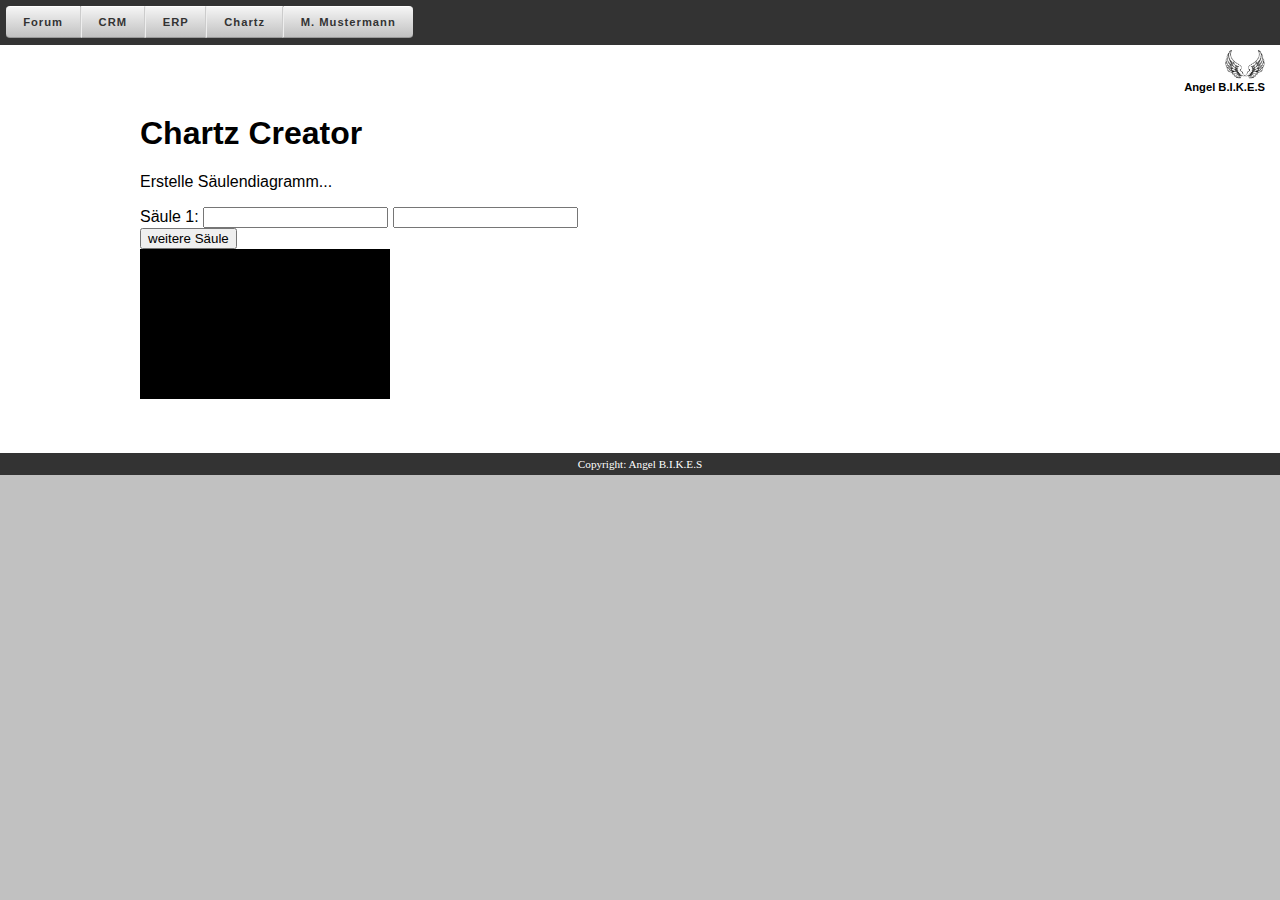
==== WebT/public_html/chartz.html @ 6b7adeb1 "" ====
<!DOCTYPE html>
<html>
    <head>
        <title>Angel B.I.K.E.S - Chartz</title>
        <meta http-equiv="Content-Type" content="text/html; charset=UTF-8">
        <link rel="stylesheet" type="text/css" href="portal.css"/>
        <link rel="stylesheet" type="text/css" href="portal.css"/>
        <script type="text/javascript" src="chartz.js">

        </script>
    </head>
    <body>
        <noscript class="error-message">Lebst du hinter dem Mond oder warum hast du kein JavaScript?</noscript>
        <div id="white-area">
            <nav id="main-menu">
                <ul>
                    <li><a href="./home.html">Forum</a></li>
                    <li><a href="./home.html">CRM</a></li>
                    <li><a href="./home.html">ERP</a></li>
                    <li><a href="./chartz.html">Chartz</a></li>
                    <li><a href="./home.html">M. Mustermann</a></li>
                </ul>
            </nav>
            <header id="main">
                <div id="company">
                    <img alt="angle-bikes-logo" src="./angel-wing.jpg"/>
                    <div>Angel B.I.K.E.S</div>
                </div>
            </header>
            <div id="app-container">
                <h1>Chartz Creator</h1>
                <p>Erstelle Säulendiagramm...</p>
                <form id="chartzForm">
                    <div id="inputFields">
                        <div>
                            <label>Säule 1:</label>
                            <input type="text" name="columnName">
                            <input type="text" name="columnValue">
                        </div>
                        <div id="add-column-button">
                            <input type="button" onclick="WEBT.chartzCreator.addInputField()" value="weitere Säule">
                        </div>
                    </div>
                </form>
                <canvas id="barChart"></canvas>

            </div>
        </div>
        <footer id="copyright">Copyright: Angel B.I.K.E.S</footer>
    </body>
</html>
---- WebT/public_html/portal.css ----
body{
    margin:0;
    padding:0;
    background-color:#c1c1c1;
    font-family: Arial, Helvetica;
}

div#white-area {
    background-color:white;
}

a {
    text-decoration:none;
    color:black;
}

a:hover {
    color:red;
}

#app-container{
    background-color:white;
    width: 1000px;
    margin:auto;
}

header#main{
    text-align:right;
    margin:0px 10px 0px 0px;
    padding:0;
}


header#pageHeader h1{
    padding: 0;
    margin:0;
}
header#pageHeader p {
    padding: 0;
    margin:0;
}

nav#main-menu  {
}

nav#main-menu ul {
    background-color:#333;
    width:100%;
    margin: 0px 0 5px 0;
    padding: .4em;
    float: left;
    list-style: none;
}

nav#main-menu li {
    float:left;
}

nav#main-menu a {
    float:left;
    padding: .8em 1.5em;
    text-decoration: none;
    color: #333;
    font: bold 0.7em Helvetica;
    letter-spacing: 1px;
    border-width: 1px;
    border-style: solid;
    border-color: #fff #ccc #999 #eee;
    background: #c1c1c1;
    background: linear-gradient(#f5f5f5, #c1c1c1);
}

nav#main-menu a:hover, nav a:focus {
    outline: 0;
    color: #fff;
    text-shadow: 0 1px 0 rgba(0,0,0,.2);
    background: red;
    background: linear-gradient(red, crimson);
}

nav#main-menu a:active {
    box-shadow: 0 0 2px 2px rgba(0,0,0,.3) inset;
}

nav#main-menu li:first-child a {
    border-left: 0;
    border-radius: 4px 0 0 4px;
}

nav#main-menu li:last-child a {
    border-right: 0;
    border-radius: 0 4px 4px 0;
}

nav#secondar-menu {
    margin:20px auto;
    width:70%;
}

nav#secondar-menu ul{
    display: inline;
    padding: .4em;
    list-style: none;
}
nav#secondar-menu li{
    float:left;
}

nav#secondar-menu a:hover, nav, a:active {
    color: red;
}

nav#secondar-menu a{
    float:left;
    padding: .8em 1.5em;
    text-decoration: none;
    color: #333;
    font: bold 0.7em Helvetica;
    letter-spacing: 1px;
}

section#content-news{
    margin-top: 50px;
}

div#breadcrumb {
    margin-bottom: 20px;
    border-bottom: 1px solid grey;
    font-size:0.7em;
}


div#company{
    font-size:0.7em;
    font-weight:bold;
    color:black;
    padding: 10px 5px 0 0;
}
div#company img{
    width:40px;
}

footer#copyright{
    width:100%;
    font-size:0.7em;
    font-family:cursiv;
    text-align:center;
    background-color:#333;
    padding: 5px 0px;
    color:white;
}

footer#copyright a {
    color:white;
}

footer#copyright a:hover {
    color:red;
}

.clearfix:before, .clearfix:after { content: ""; display: table; }
.clearfix:after { clear: both; }
---- WebT/public_html/portal.css ----
body{
    margin:0;
    padding:0;
    background-color:#c1c1c1;
    font-family: Arial, Helvetica;
}

div#white-area {
    background-color:white;
}

a {
    text-decoration:none;
    color:black;
}

a:hover {
    color:red;
}

#app-container{
    background-color:white;
    width: 1000px;
    margin:auto;
}

header#main{
    text-align:right;
    margin:0px 10px 0px 0px;
    padding:0;
}


header#pageHeader h1{
    padding: 0;
    margin:0;
}
header#pageHeader p {
    padding: 0;
    margin:0;
}

nav#main-menu  {
}

nav#main-menu ul {
    background-color:#333;
    width:100%;
    margin: 0px 0 5px 0;
    padding: .4em;
    float: left;
    list-style: none;
}

nav#main-menu li {
    float:left;
}

nav#main-menu a {
    float:left;
    padding: .8em 1.5em;
    text-decoration: none;
    color: #333;
    font: bold 0.7em Helvetica;
    letter-spacing: 1px;
    border-width: 1px;
    border-style: solid;
    border-color: #fff #ccc #999 #eee;
    background: #c1c1c1;
    background: linear-gradient(#f5f5f5, #c1c1c1);
}

nav#main-menu a:hover, nav a:focus {
    outline: 0;
    color: #fff;
    text-shadow: 0 1px 0 rgba(0,0,0,.2);
    background: red;
    background: linear-gradient(red, crimson);
}

nav#main-menu a:active {
    box-shadow: 0 0 2px 2px rgba(0,0,0,.3) inset;
}

nav#main-menu li:first-child a {
    border-left: 0;
    border-radius: 4px 0 0 4px;
}

nav#main-menu li:last-child a {
    border-right: 0;
    border-radius: 0 4px 4px 0;
}

nav#secondar-menu {
    margin:20px auto;
    width:70%;
}

nav#secondar-menu ul{
    display: inline;
    padding: .4em;
    list-style: none;
}
nav#secondar-menu li{
    float:left;
}

nav#secondar-menu a:hover, nav, a:active {
    color: red;
}

nav#secondar-menu a{
    float:left;
    padding: .8em 1.5em;
    text-decoration: none;
    color: #333;
    font: bold 0.7em Helvetica;
    letter-spacing: 1px;
}

section#content-news{
    margin-top: 50px;
}

div#breadcrumb {
    margin-bottom: 20px;
    border-bottom: 1px solid grey;
    font-size:0.7em;
}


div#company{
    font-size:0.7em;
    font-weight:bold;
    color:black;
    padding: 10px 5px 0 0;
}
div#company img{
    width:40px;
}

footer#copyright{
    width:100%;
    font-size:0.7em;
    font-family:cursiv;
    text-align:center;
    background-color:#333;
    padding: 5px 0px;
    color:white;
}

footer#copyright a {
    color:white;
}

footer#copyright a:hover {
    color:red;
}

.clearfix:before, .clearfix:after { content: ""; display: table; }
.clearfix:after { clear: both; }
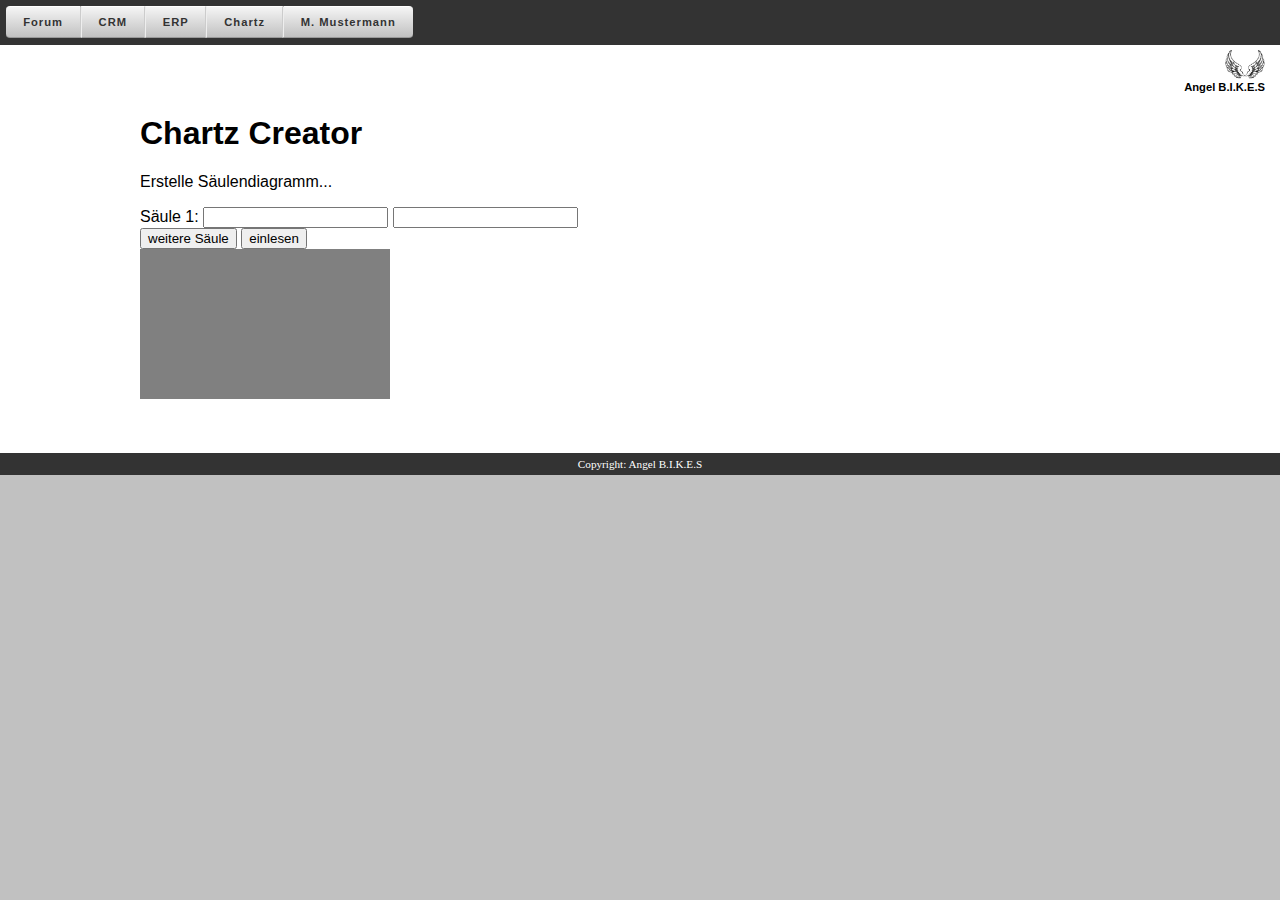
==== commit bd04a77c: "" ====
--- a/WebT/public_html/chartz.html
+++ b/WebT/public_html/chartz.html
@@ -40,6 +40,7 @@
                         </div>
                         <div id="add-column-button">
                             <input type="button" onclick="WEBT.chartzCreator.addInputField()" value="weitere Säule">
+                            <input type="button" onclick="WEBT.chartzCreator.readBarData()" value="einlesen">
                         </div>
                     </div>
                 </form>
--- a/WebT/public_html/portal.css
+++ b/WebT/public_html/portal.css
@@ -79,7 +79,7 @@
 }
 
 nav#main-menu a:active {
-    box-shadow: 0 0 2px 2px rgba(0,0,0,.3) inset;
+    background-color: red;
 }
 
 nav#main-menu li:first-child a {
--- a/WebT/public_html/portal.css
+++ b/WebT/public_html/portal.css
@@ -79,7 +79,7 @@
 }
 
 nav#main-menu a:active {
-    box-shadow: 0 0 2px 2px rgba(0,0,0,.3) inset;
+    background-color: red;
 }
 
 nav#main-menu li:first-child a {
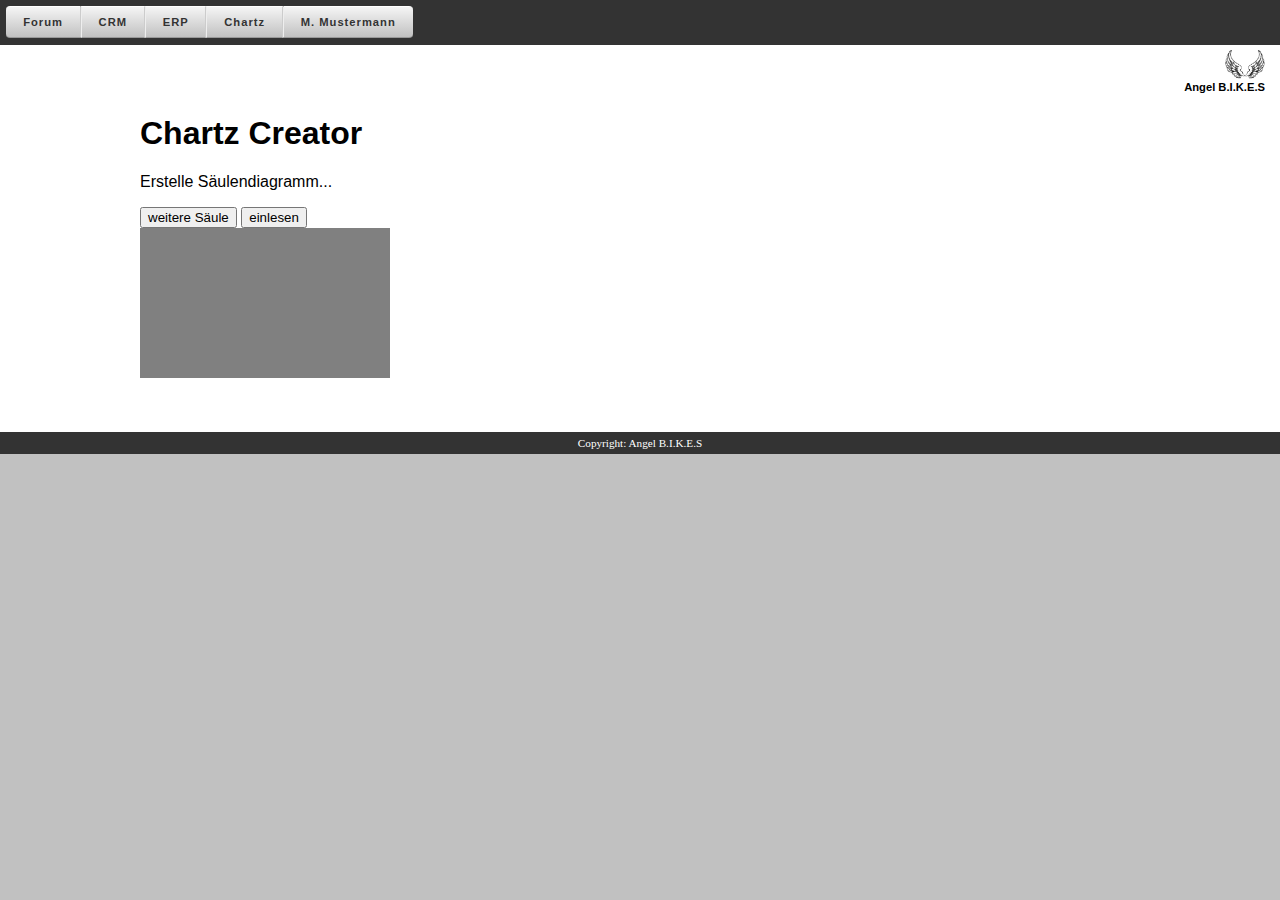
==== commit 28c76903: "" ====
--- a/WebT/public_html/chartz.html
+++ b/WebT/public_html/chartz.html
@@ -33,11 +33,7 @@
                 <p>Erstelle Säulendiagramm...</p>
                 <form id="chartzForm">
                     <div id="inputFields">
-                        <div>
-                            <label>Säule 1:</label>
-                            <input type="text" name="columnName">
-                            <input type="text" name="columnValue">
-                        </div>
+                        
                         <div id="add-column-button">
                             <input type="button" onclick="WEBT.chartzCreator.addInputField()" value="weitere Säule">
                             <input type="button" onclick="WEBT.chartzCreator.readBarData()" value="einlesen">
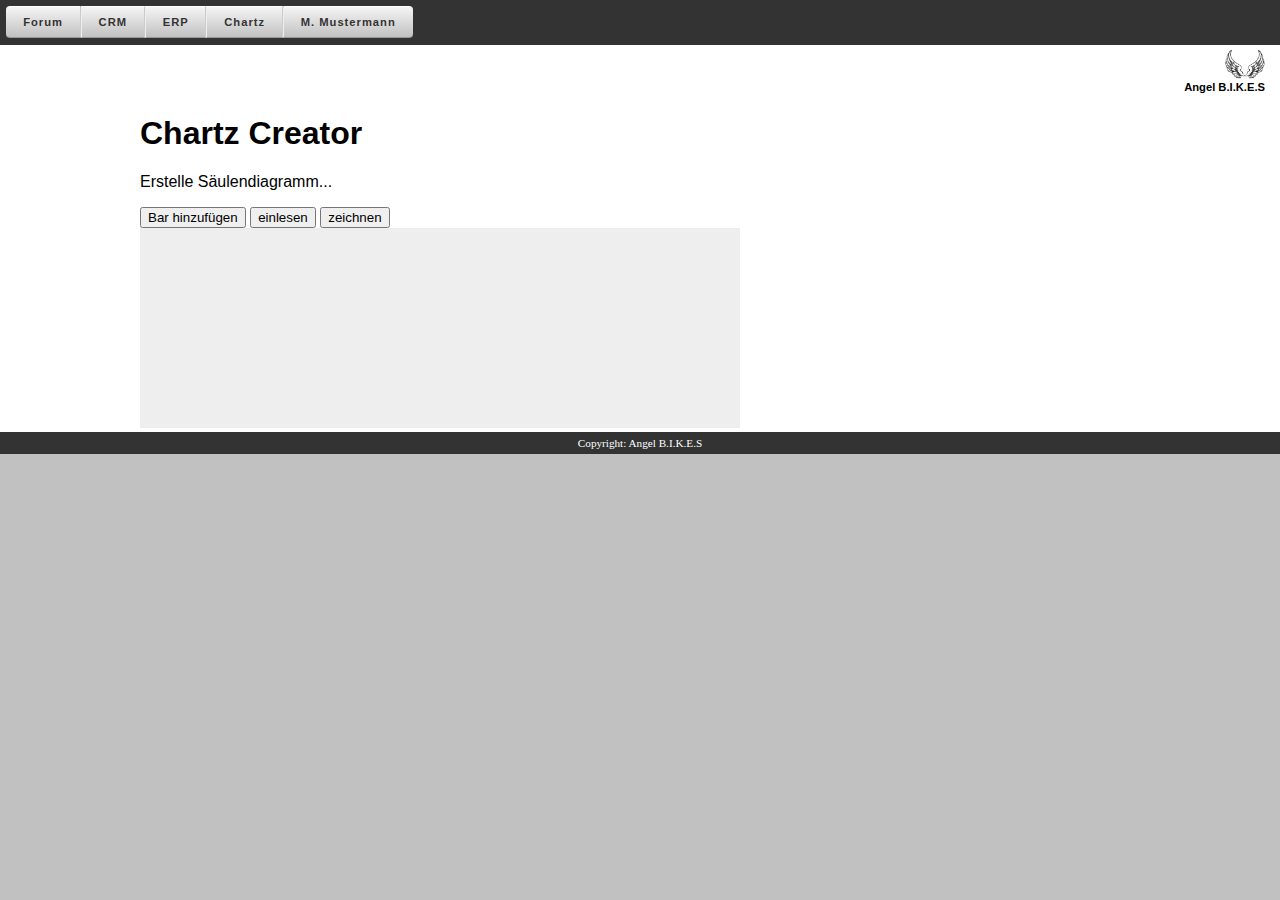
==== commit 2c34b9f4: "geht... :-):" ====
--- a/WebT/public_html/chartz.html
+++ b/WebT/public_html/chartz.html
@@ -35,8 +35,9 @@
                     <div id="inputFields">
                         
                         <div id="add-column-button">
-                            <input type="button" onclick="WEBT.chartzCreator.addInputField()" value="weitere Säule">
+                            <input type="button" onclick="WEBT.chartzCreator.addInputField()" value="Bar hinzufügen">
                             <input type="button" onclick="WEBT.chartzCreator.readBarData()" value="einlesen">
+							<input type="button" onclick="WEBT.chartzCreator.drawBarChart()" value="zeichnen">
                         </div>
                     </div>
                 </form>
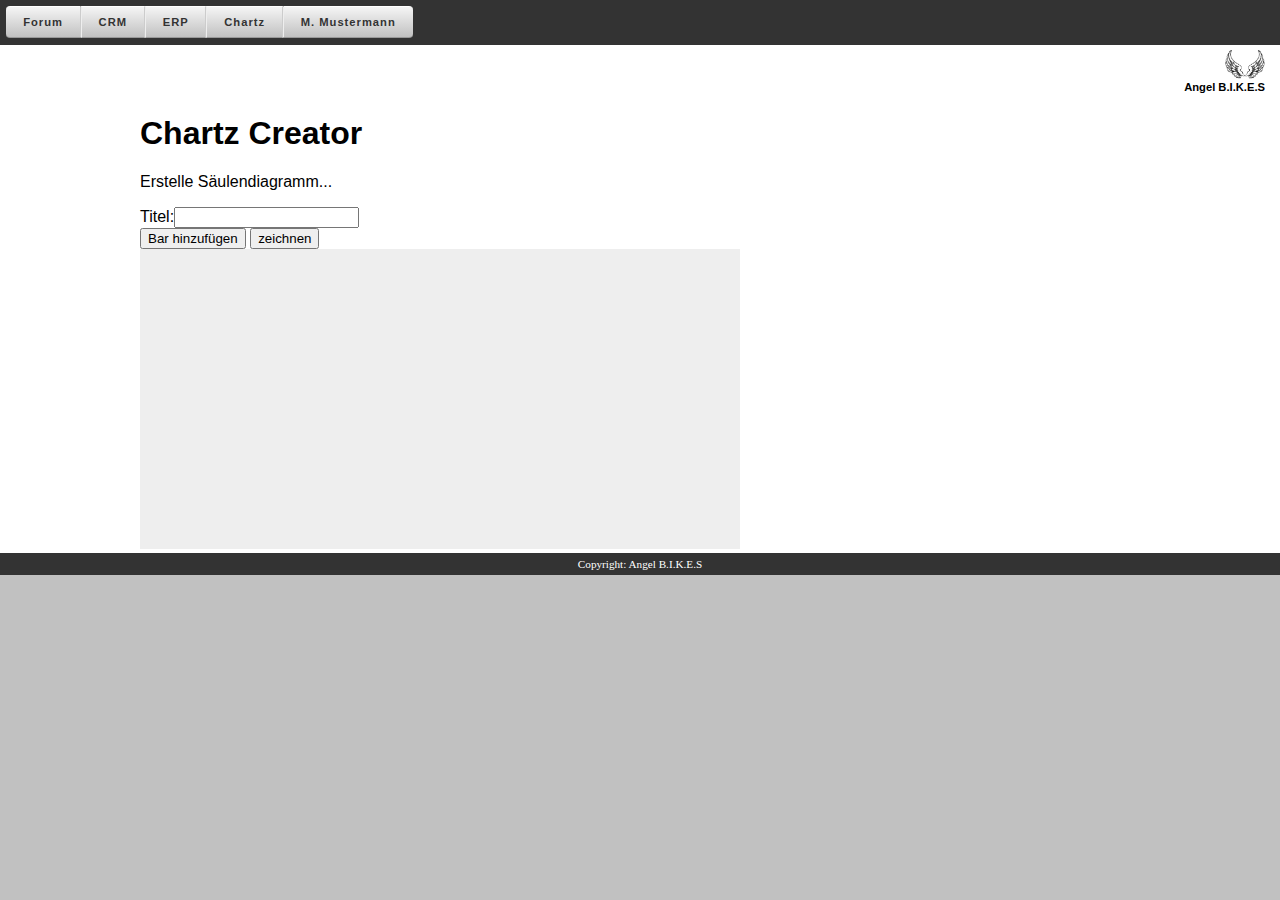
==== commit 1aba0162: "Problem mit bar hoehe und y-label Flat design... und ab dafuer..." ====
--- a/WebT/public_html/chartz.html
+++ b/WebT/public_html/chartz.html
@@ -33,13 +33,12 @@
                 <p>Erstelle Säulendiagramm...</p>
                 <form id="chartzForm">
                     <div id="inputFields">
-                        
-                        <div id="add-column-button">
-                            <input type="button" onclick="WEBT.chartzCreator.addInputField()" value="Bar hinzufügen">
-                            <input type="button" onclick="WEBT.chartzCreator.readBarData()" value="einlesen">
-							<input type="button" onclick="WEBT.chartzCreator.drawBarChart()" value="zeichnen">
-                        </div>
-                    </div>
+					<label>Titel:</label><input type="text" name="barChartTitle" id="barChartTitle">
+					</div>
+					<div id="add-column-button">
+						<input type="button" onclick="WEBT.chartzCreator.addInputField()" value="Bar hinzufügen">
+						<input type="button" onclick="WEBT.chartzCreator.drawBarChart()" value="zeichnen">
+					</div>
                 </form>
                 <canvas id="barChart"></canvas>
 
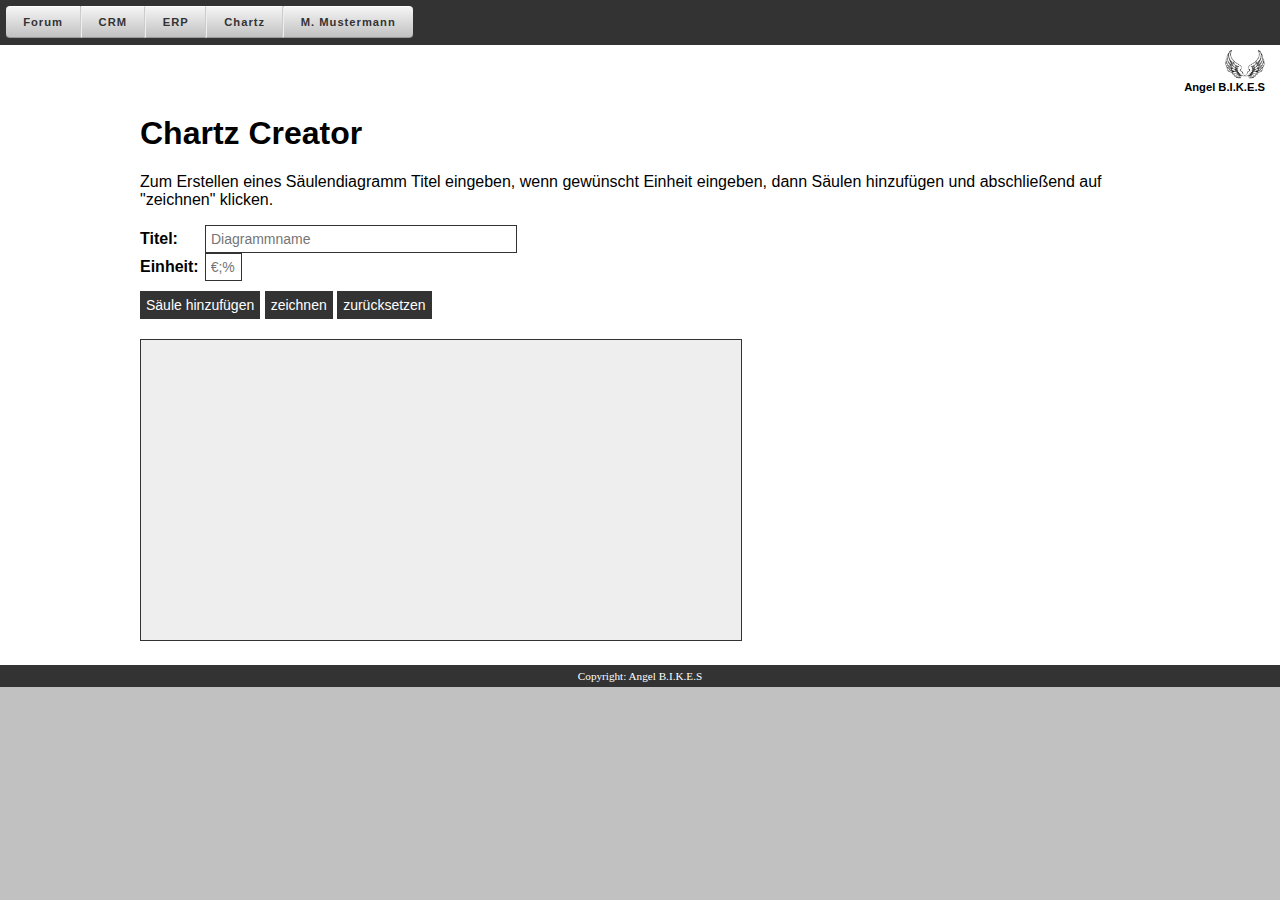
==== commit 84e5db55: "" ====
--- a/WebT/public_html/chartz.html
+++ b/WebT/public_html/chartz.html
@@ -5,7 +5,7 @@
         <title>Angel B.I.K.E.S - Chartz</title>
         <meta http-equiv="Content-Type" content="text/html; charset=UTF-8">
         <link rel="stylesheet" type="text/css" href="portal.css"/>
-        <link rel="stylesheet" type="text/css" href="portal.css"/>
+        <link rel="stylesheet" type="text/css" href="chartz.css"/>
         <script type="text/javascript" src="chartz.js">
 
         </script>
@@ -15,11 +15,11 @@
         <div id="white-area">
             <nav id="main-menu">
                 <ul>
-                    <li><a href="./home.html">Forum</a></li>
-                    <li><a href="./home.html">CRM</a></li>
-                    <li><a href="./home.html">ERP</a></li>
+                    <li><a href="./chartz.html">Forum</a></li>
+                    <li><a href="./chartz.html">CRM</a></li>
+                    <li><a href="./chartz.html">ERP</a></li>
                     <li><a href="./chartz.html">Chartz</a></li>
-                    <li><a href="./home.html">M. Mustermann</a></li>
+                    <li><a href="./chartz.html">M. Mustermann</a></li>
                 </ul>
             </nav>
             <header id="main">
@@ -30,18 +30,23 @@
             </header>
             <div id="app-container">
                 <h1>Chartz Creator</h1>
-                <p>Erstelle Säulendiagramm...</p>
+                <p>Zum Erstellen eines Säulendiagramm Titel eingeben, wenn gewünscht Einheit eingeben, dann Säulen hinzufügen und abschließend auf "zeichnen" klicken.</p>
                 <form id="chartzForm">
-                    <div id="inputFields">
-					<label>Titel:</label><input type="text" name="barChartTitle" id="barChartTitle">
-					</div>
-					<div id="add-column-button">
-						<input type="button" onclick="WEBT.chartzCreator.addInputField()" value="Bar hinzufügen">
-						<input type="button" onclick="WEBT.chartzCreator.drawBarChart()" value="zeichnen">
-					</div>
+                    <div id="chart-title">
+                        <label>Titel:</label><input type="text" name="barChartTitle" id="barTitle" placeholder="Diagrammname">
+                    </div>
+                    <div id="chart-unit">
+                        <label>Einheit:</label><input type="text" name="barUnit" id="barUnit" placeholder="€;%">
+                    </div>
+                        
+                    <div id="inputFields"></div>
+                    <div id="add-column-button">
+                        <input type="button" class="button" onclick="WEBT.chartzCreator.addInputField()" value="Säule hinzufügen">
+                        <input type="button" class="button" onclick="WEBT.chartzCreator.drawBarChart()" value="zeichnen">
+                        <input type="button" class="button" onclick="WEBT.chartzCreator.reset()" value="zurücksetzen">
+                    </div>
                 </form>
                 <canvas id="barChart"></canvas>
-
             </div>
         </div>
         <footer id="copyright">Copyright: Angel B.I.K.E.S</footer>
--- a/WebT/public_html/chartz.css
+++ b/WebT/public_html/chartz.css
@@ -0,0 +1,76 @@
+label {
+    font-weight: bold;
+}
+input {
+    font-size: 14px;
+    border: 1px solid #333;
+    padding:5px;
+}
+
+input.button{
+    padding: 5px;
+    background-color:#333;
+    color:white;
+}
+
+input.button:hover{
+    padding: 5px;
+    background-color:red;
+    color:white;
+}
+
+input.row-button{
+    
+    background-color:#333;
+    color:white;
+}
+
+input.row-button:hover{
+    
+    padding: 5px;
+    background-color:red;
+    color:white;
+}
+
+form#chartzForm {
+    margin-bottom: 20px;
+}
+
+div#inputFields {
+    margin-bottom: 10px;
+}
+
+div#inputFields input[type=number] {
+    width:100px;
+}
+
+div#inputFields input[type=text] {
+    margin-right:5px;
+    width:250px;
+}
+
+div#chart-title label {
+    margin-right: 27px;
+}
+
+div#chart-title input {
+    width: 300px;
+}
+
+div#chart-unit {
+    margin-bottom: 10px;
+}
+
+div#chart-unit input {
+    width: 25px;
+}
+
+div#chart-unit label{
+    margin-right: 6px;
+}
+
+canvas#barChart {
+    margin-bottom: 20px;
+    border: 1px solid #333;
+}
+
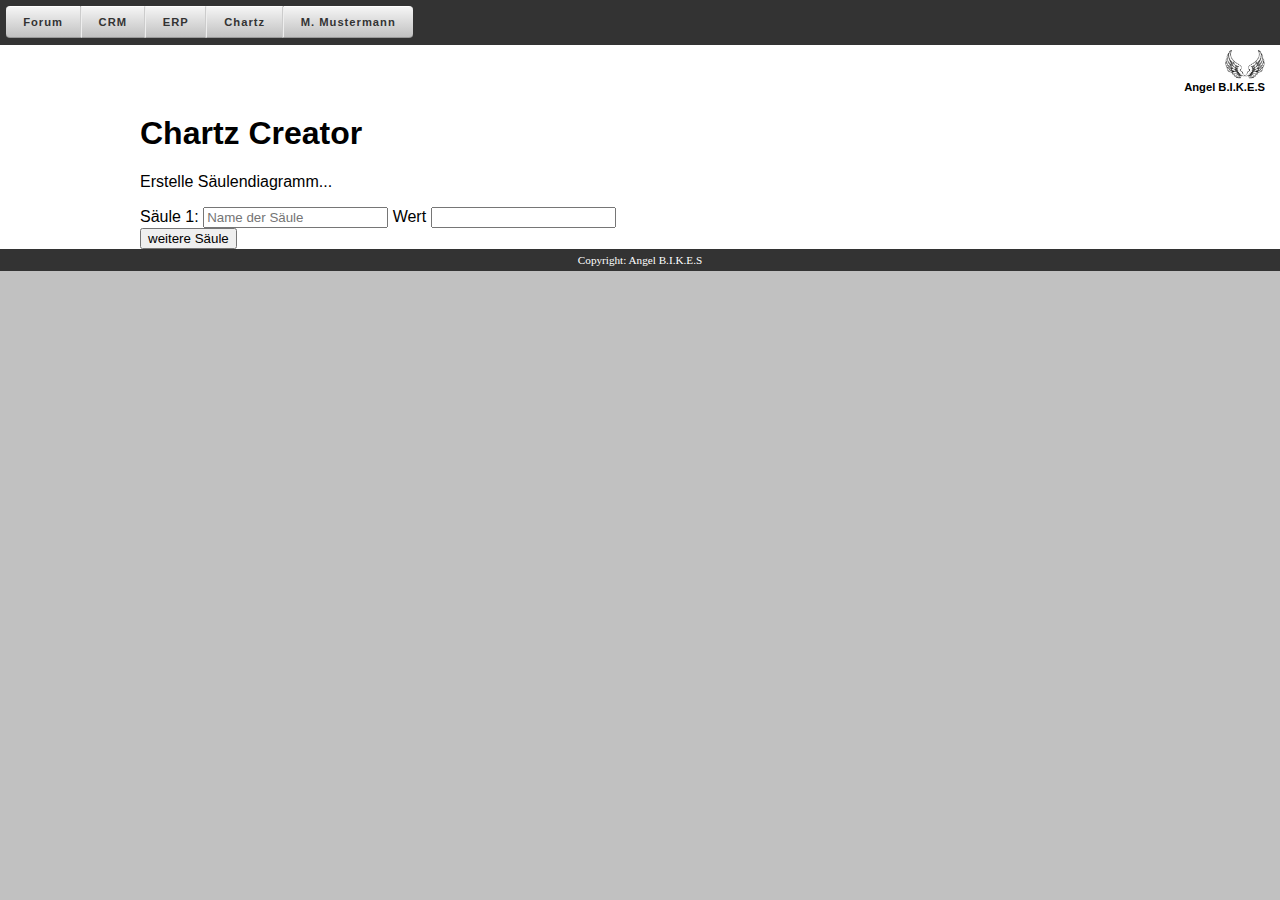
==== commit dea6617d: "" ====
--- a/WebT/public_html/chartz.html
+++ b/WebT/public_html/chartz.html
@@ -5,7 +5,7 @@
         <title>Angel B.I.K.E.S - Chartz</title>
         <meta http-equiv="Content-Type" content="text/html; charset=UTF-8">
         <link rel="stylesheet" type="text/css" href="portal.css"/>
-        <link rel="stylesheet" type="text/css" href="chartz.css"/>
+        <link rel="stylesheet" type="text/css" href="portal.css"/>
         <script type="text/javascript" src="chartz.js">
 
         </script>
@@ -15,11 +15,11 @@
         <div id="white-area">
             <nav id="main-menu">
                 <ul>
-                    <li><a href="./chartz.html">Forum</a></li>
-                    <li><a href="./chartz.html">CRM</a></li>
-                    <li><a href="./chartz.html">ERP</a></li>
+                    <li><a href="./home.html">Forum</a></li>
+                    <li><a href="./home.html">CRM</a></li>
+                    <li><a href="./home.html">ERP</a></li>
                     <li><a href="./chartz.html">Chartz</a></li>
-                    <li><a href="./chartz.html">M. Mustermann</a></li>
+                    <li><a href="./home.html">M. Mustermann</a></li>
                 </ul>
             </nav>
             <header id="main">
@@ -30,23 +30,21 @@
             </header>
             <div id="app-container">
                 <h1>Chartz Creator</h1>
-                <p>Zum Erstellen eines Säulendiagramm Titel eingeben, wenn gewünscht Einheit eingeben, dann Säulen hinzufügen und abschließend auf "zeichnen" klicken.</p>
-                <form id="chartzForm">
-                    <div id="chart-title">
-                        <label>Titel:</label><input type="text" name="barChartTitle" id="barTitle" placeholder="Diagrammname">
-                    </div>
-                    <div id="chart-unit">
-                        <label>Einheit:</label><input type="text" name="barUnit" id="barUnit" placeholder="€;%">
-                    </div>
-                        
-                    <div id="inputFields"></div>
-                    <div id="add-column-button">
-                        <input type="button" class="button" onclick="WEBT.chartzCreator.addInputField()" value="Säule hinzufügen">
-                        <input type="button" class="button" onclick="WEBT.chartzCreator.drawBarChart()" value="zeichnen">
-                        <input type="button" class="button" onclick="WEBT.chartzCreator.reset()" value="zurücksetzen">
+                <p>Erstelle Säulendiagramm...</p>
+                <form id="chartInputData">
+                    <div id="">
+                        <div>
+                            <label>Säule 1:</label>
+                            <input type="text" name="columnName" placeholder="Name der Säule">
+                            <label>Wert</label>
+                            <input type="number" name="columnValue" >
+                        </div>
+                        <div id="add-column-button">
+                            <input type="button" onclick="" value="weitere Säule">
+                        </div>
                     </div>
                 </form>
-                <canvas id="barChart"></canvas>
+
             </div>
         </div>
         <footer id="copyright">Copyright: Angel B.I.K.E.S</footer>
--- a/WebT/public_html/portal.css
+++ b/WebT/public_html/portal.css
@@ -1,163 +1,168 @@
-body{
-    margin:0;
-    padding:0;
-    background-color:#c1c1c1;
-    font-family: Arial, Helvetica;
-}
-
-div#white-area {
-    background-color:white;
-}
-
-a {
-    text-decoration:none;
-    color:black;
-}
-
-a:hover {
-    color:red;
-}
-
-#app-container{
-    background-color:white;
-    width: 1000px;
-    margin:auto;
-}
-
-header#main{
-    text-align:right;
-    margin:0px 10px 0px 0px;
-    padding:0;
-}
-
-
-header#pageHeader h1{
-    padding: 0;
-    margin:0;
-}
-header#pageHeader p {
-    padding: 0;
-    margin:0;
-}
-
-nav#main-menu  {
-}
-
-nav#main-menu ul {
-    background-color:#333;
-    width:100%;
-    margin: 0px 0 5px 0;
-    padding: .4em;
-    float: left;
-    list-style: none;
-}
-
-nav#main-menu li {
-    float:left;
-}
-
-nav#main-menu a {
-    float:left;
-    padding: .8em 1.5em;
-    text-decoration: none;
-    color: #333;
-    font: bold 0.7em Helvetica;
-    letter-spacing: 1px;
-    border-width: 1px;
-    border-style: solid;
-    border-color: #fff #ccc #999 #eee;
-    background: #c1c1c1;
-    background: linear-gradient(#f5f5f5, #c1c1c1);
-}
-
-nav#main-menu a:hover, nav a:focus {
-    outline: 0;
-    color: #fff;
-    text-shadow: 0 1px 0 rgba(0,0,0,.2);
-    background: red;
-    background: linear-gradient(red, crimson);
-}
-
-nav#main-menu a:active {
-    background-color: red;
-}
-
-nav#main-menu li:first-child a {
-    border-left: 0;
-    border-radius: 4px 0 0 4px;
-}
-
-nav#main-menu li:last-child a {
-    border-right: 0;
-    border-radius: 0 4px 4px 0;
-}
-
-nav#secondar-menu {
-    margin:20px auto;
-    width:70%;
-}
-
-nav#secondar-menu ul{
-    display: inline;
-    padding: .4em;
-    list-style: none;
-}
-nav#secondar-menu li{
-    float:left;
-}
-
-nav#secondar-menu a:hover, nav, a:active {
-    color: red;
-}
-
-nav#secondar-menu a{
-    float:left;
-    padding: .8em 1.5em;
-    text-decoration: none;
-    color: #333;
-    font: bold 0.7em Helvetica;
-    letter-spacing: 1px;
-}
-
-section#content-news{
-    margin-top: 50px;
-}
-
-div#breadcrumb {
-    margin-bottom: 20px;
-    border-bottom: 1px solid grey;
-    font-size:0.7em;
-}
-
-
-div#company{
-    font-size:0.7em;
-    font-weight:bold;
-    color:black;
-    padding: 10px 5px 0 0;
-}
-div#company img{
-    width:40px;
-}
-
-footer#copyright{
-    width:100%;
-    font-size:0.7em;
-    font-family:cursiv;
-    text-align:center;
-    background-color:#333;
-    padding: 5px 0px;
-    color:white;
-}
-
-footer#copyright a {
-    color:white;
-}
-
-footer#copyright a:hover {
-    color:red;
-}
-
-.clearfix:before, .clearfix:after { content: ""; display: table; }
-.clearfix:after { clear: both; }
-
+body{
+    margin:0;
+    padding:0;
+    background-color:#c1c1c1;
+    font-family: Arial, Helvetica;
+}
+
+div#white-area {
+    background-color:white;
+}
+
+a {
+    text-decoration:none;
+    color:black;
+}
+
+a:hover {
+    color:red;
+}
+
+#app-container{
+    background-color:white;
+    width: 1000px;
+    margin:auto;
+}
+
+header#main{
+    text-align:right;
+    margin:0px 10px 0px 0px;
+    padding:0;
+}
+
+
+header#pageHeader h1{
+    padding: 0;
+    margin:0;
+}
+header#pageHeader p {
+    padding: 0;
+    margin:0;
+}
+
+nav#main-menu  {
+}
+
+nav#main-menu ul {
+    background-color:#333;
+    width:100%;
+    margin: 0px 0 5px 0;
+    padding: .4em;
+    float: left;
+    list-style: none;
+}
+
+nav#main-menu li {
+    float:left;
+}
+
+nav#main-menu a {
+    float:left;
+    padding: .8em 1.5em;
+    text-decoration: none;
+    color: #333;
+    font: bold 0.7em Helvetica;
+    letter-spacing: 1px;
+    border-width: 1px;
+    border-style: solid;
+    border-color: #fff #ccc #999 #eee;
+    background: #c1c1c1;
+    background: linear-gradient(#f5f5f5, #c1c1c1);
+}
+
+nav#main-menu a:hover, nav a:focus {
+    outline: 0;
+    color: #fff;
+    text-shadow: 0 1px 0 rgba(0,0,0,.2);
+    background: red;
+    background: linear-gradient(red, crimson);
+}
+
+nav#main-menu a:active {
+    box-shadow: 0 0 2px 2px rgba(0,0,0,.3) inset;
+}
+
+nav#main-menu li:first-child a {
+    border-left: 0;
+    border-radius: 4px 0 0 4px;
+}
+
+nav#main-menu li:last-child a {
+    border-right: 0;
+    border-radius: 0 4px 4px 0;
+}
+
+nav#secondar-menu {
+    margin:20px auto;
+    width:70%;
+}
+
+nav#secondar-menu ul{
+    display: inline;
+    padding: .4em;
+    list-style: none;
+}
+nav#secondar-menu li{
+    float:left;
+}
+
+nav#secondar-menu a:hover, nav, a:active {
+    color: red;
+}
+
+nav#secondar-menu a{
+    float:left;
+    padding: .8em 1.5em;
+    text-decoration: none;
+    color: #333;
+    font: bold 0.7em Helvetica;
+    letter-spacing: 1px;
+}
+
+section#content-news{
+    margin-top: 50px;
+}
+
+div#breadcrumb {
+    margin-bottom: 20px;
+    border-bottom: 1px solid grey;
+    font-size:0.7em;
+}
+
+
+div#company{
+    font-size:0.7em;
+    font-weight:bold;
+    color:black;
+    padding: 10px 5px 0 0;
+}
+div#company img{
+    width:40px;
+}
+
+footer#copyright{
+    width:100%;
+    font-size:0.7em;
+    font-family:cursiv;
+    text-align:center;
+    background-color:#333;
+    padding: 5px 0px;
+    color:white;
+}
+
+footer#copyright a {
+    color:white;
+}
+
+footer#copyright a:hover {
+    color:red;
+}
+
+.clearfix:before, .clearfix:after { content: ""; display: table; }
+.clearfix:after { clear: both; }
+
+.error-message{
+    color:red;
+    font-weight: bold;
+    font-size: 14px;
+}--- a/WebT/public_html/portal.css
+++ b/WebT/public_html/portal.css
@@ -1,163 +1,168 @@
-body{
-    margin:0;
-    padding:0;
-    background-color:#c1c1c1;
-    font-family: Arial, Helvetica;
-}
-
-div#white-area {
-    background-color:white;
-}
-
-a {
-    text-decoration:none;
-    color:black;
-}
-
-a:hover {
-    color:red;
-}
-
-#app-container{
-    background-color:white;
-    width: 1000px;
-    margin:auto;
-}
-
-header#main{
-    text-align:right;
-    margin:0px 10px 0px 0px;
-    padding:0;
-}
-
-
-header#pageHeader h1{
-    padding: 0;
-    margin:0;
-}
-header#pageHeader p {
-    padding: 0;
-    margin:0;
-}
-
-nav#main-menu  {
-}
-
-nav#main-menu ul {
-    background-color:#333;
-    width:100%;
-    margin: 0px 0 5px 0;
-    padding: .4em;
-    float: left;
-    list-style: none;
-}
-
-nav#main-menu li {
-    float:left;
-}
-
-nav#main-menu a {
-    float:left;
-    padding: .8em 1.5em;
-    text-decoration: none;
-    color: #333;
-    font: bold 0.7em Helvetica;
-    letter-spacing: 1px;
-    border-width: 1px;
-    border-style: solid;
-    border-color: #fff #ccc #999 #eee;
-    background: #c1c1c1;
-    background: linear-gradient(#f5f5f5, #c1c1c1);
-}
-
-nav#main-menu a:hover, nav a:focus {
-    outline: 0;
-    color: #fff;
-    text-shadow: 0 1px 0 rgba(0,0,0,.2);
-    background: red;
-    background: linear-gradient(red, crimson);
-}
-
-nav#main-menu a:active {
-    background-color: red;
-}
-
-nav#main-menu li:first-child a {
-    border-left: 0;
-    border-radius: 4px 0 0 4px;
-}
-
-nav#main-menu li:last-child a {
-    border-right: 0;
-    border-radius: 0 4px 4px 0;
-}
-
-nav#secondar-menu {
-    margin:20px auto;
-    width:70%;
-}
-
-nav#secondar-menu ul{
-    display: inline;
-    padding: .4em;
-    list-style: none;
-}
-nav#secondar-menu li{
-    float:left;
-}
-
-nav#secondar-menu a:hover, nav, a:active {
-    color: red;
-}
-
-nav#secondar-menu a{
-    float:left;
-    padding: .8em 1.5em;
-    text-decoration: none;
-    color: #333;
-    font: bold 0.7em Helvetica;
-    letter-spacing: 1px;
-}
-
-section#content-news{
-    margin-top: 50px;
-}
-
-div#breadcrumb {
-    margin-bottom: 20px;
-    border-bottom: 1px solid grey;
-    font-size:0.7em;
-}
-
-
-div#company{
-    font-size:0.7em;
-    font-weight:bold;
-    color:black;
-    padding: 10px 5px 0 0;
-}
-div#company img{
-    width:40px;
-}
-
-footer#copyright{
-    width:100%;
-    font-size:0.7em;
-    font-family:cursiv;
-    text-align:center;
-    background-color:#333;
-    padding: 5px 0px;
-    color:white;
-}
-
-footer#copyright a {
-    color:white;
-}
-
-footer#copyright a:hover {
-    color:red;
-}
-
-.clearfix:before, .clearfix:after { content: ""; display: table; }
-.clearfix:after { clear: both; }
-
+body{
+    margin:0;
+    padding:0;
+    background-color:#c1c1c1;
+    font-family: Arial, Helvetica;
+}
+
+div#white-area {
+    background-color:white;
+}
+
+a {
+    text-decoration:none;
+    color:black;
+}
+
+a:hover {
+    color:red;
+}
+
+#app-container{
+    background-color:white;
+    width: 1000px;
+    margin:auto;
+}
+
+header#main{
+    text-align:right;
+    margin:0px 10px 0px 0px;
+    padding:0;
+}
+
+
+header#pageHeader h1{
+    padding: 0;
+    margin:0;
+}
+header#pageHeader p {
+    padding: 0;
+    margin:0;
+}
+
+nav#main-menu  {
+}
+
+nav#main-menu ul {
+    background-color:#333;
+    width:100%;
+    margin: 0px 0 5px 0;
+    padding: .4em;
+    float: left;
+    list-style: none;
+}
+
+nav#main-menu li {
+    float:left;
+}
+
+nav#main-menu a {
+    float:left;
+    padding: .8em 1.5em;
+    text-decoration: none;
+    color: #333;
+    font: bold 0.7em Helvetica;
+    letter-spacing: 1px;
+    border-width: 1px;
+    border-style: solid;
+    border-color: #fff #ccc #999 #eee;
+    background: #c1c1c1;
+    background: linear-gradient(#f5f5f5, #c1c1c1);
+}
+
+nav#main-menu a:hover, nav a:focus {
+    outline: 0;
+    color: #fff;
+    text-shadow: 0 1px 0 rgba(0,0,0,.2);
+    background: red;
+    background: linear-gradient(red, crimson);
+}
+
+nav#main-menu a:active {
+    box-shadow: 0 0 2px 2px rgba(0,0,0,.3) inset;
+}
+
+nav#main-menu li:first-child a {
+    border-left: 0;
+    border-radius: 4px 0 0 4px;
+}
+
+nav#main-menu li:last-child a {
+    border-right: 0;
+    border-radius: 0 4px 4px 0;
+}
+
+nav#secondar-menu {
+    margin:20px auto;
+    width:70%;
+}
+
+nav#secondar-menu ul{
+    display: inline;
+    padding: .4em;
+    list-style: none;
+}
+nav#secondar-menu li{
+    float:left;
+}
+
+nav#secondar-menu a:hover, nav, a:active {
+    color: red;
+}
+
+nav#secondar-menu a{
+    float:left;
+    padding: .8em 1.5em;
+    text-decoration: none;
+    color: #333;
+    font: bold 0.7em Helvetica;
+    letter-spacing: 1px;
+}
+
+section#content-news{
+    margin-top: 50px;
+}
+
+div#breadcrumb {
+    margin-bottom: 20px;
+    border-bottom: 1px solid grey;
+    font-size:0.7em;
+}
+
+
+div#company{
+    font-size:0.7em;
+    font-weight:bold;
+    color:black;
+    padding: 10px 5px 0 0;
+}
+div#company img{
+    width:40px;
+}
+
+footer#copyright{
+    width:100%;
+    font-size:0.7em;
+    font-family:cursiv;
+    text-align:center;
+    background-color:#333;
+    padding: 5px 0px;
+    color:white;
+}
+
+footer#copyright a {
+    color:white;
+}
+
+footer#copyright a:hover {
+    color:red;
+}
+
+.clearfix:before, .clearfix:after { content: ""; display: table; }
+.clearfix:after { clear: both; }
+
+.error-message{
+    color:red;
+    font-weight: bold;
+    font-size: 14px;
+}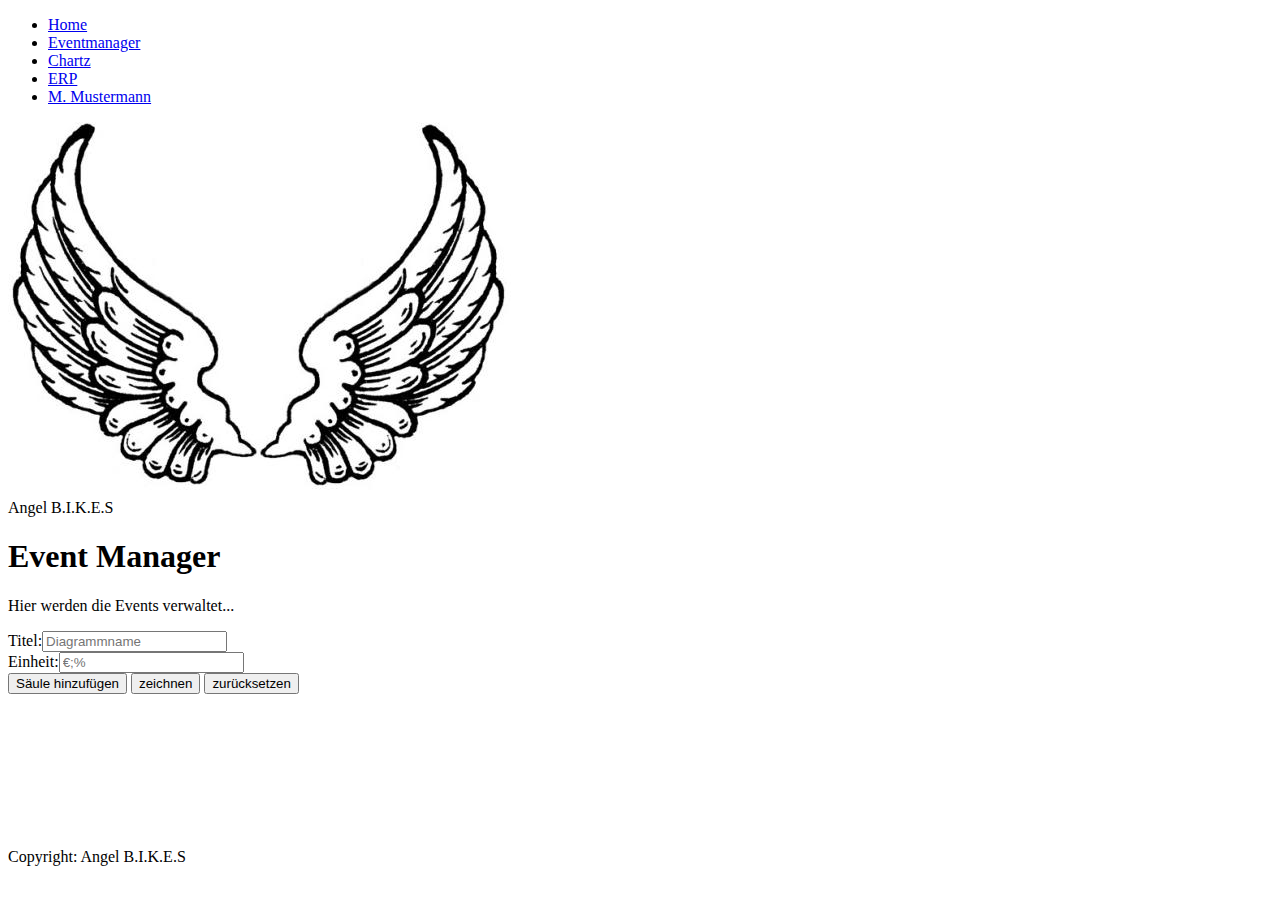
==== commit 954babf6: "" ====
--- a/WebT/public_html/chartz.html
+++ b/WebT/public_html/chartz.html
@@ -5,8 +5,8 @@
         <title>Angel B.I.K.E.S - Chartz</title>
         <meta http-equiv="Content-Type" content="text/html; charset=UTF-8">
         <link rel="stylesheet" type="text/css" href="portal.css"/>
-        <link rel="stylesheet" type="text/css" href="portal.css"/>
-        <script type="text/javascript" src="chartz.js">
+        <link rel="stylesheet" type="text/css" href="events.css"/>
+        <script type="text/javascript" src="events.js">
 
         </script>
     </head>
@@ -15,11 +15,11 @@
         <div id="white-area">
             <nav id="main-menu">
                 <ul>
-                    <li><a href="./home.html">Forum</a></li>
-                    <li><a href="./home.html">CRM</a></li>
-                    <li><a href="./home.html">ERP</a></li>
+                    <li><a href="./index.html">Home</a></li>
+                    <li><a href="./events.html">Eventmanager</a></li>
                     <li><a href="./chartz.html">Chartz</a></li>
-                    <li><a href="./home.html">M. Mustermann</a></li>
+                    <li><a href="./index.html">ERP</a></li>
+                    <li><a href="./index.html">M. Mustermann</a></li>
                 </ul>
             </nav>
             <header id="main">
@@ -29,22 +29,24 @@
                 </div>
             </header>
             <div id="app-container">
-                <h1>Chartz Creator</h1>
-                <p>Erstelle Säulendiagramm...</p>
-                <form id="chartInputData">
-                    <div id="">
-                        <div>
-                            <label>Säule 1:</label>
-                            <input type="text" name="columnName" placeholder="Name der Säule">
-                            <label>Wert</label>
-                            <input type="number" name="columnValue" >
-                        </div>
-                        <div id="add-column-button">
-                            <input type="button" onclick="" value="weitere Säule">
-                        </div>
+                <h1>Event Manager</h1>
+                <p>Hier werden die Events verwaltet...</p>
+                <form id="eventsForm">
+                    <div id="chart-title">
+                        <label>Titel:</label><input type="text" name="barChartTitle" id="barTitle" placeholder="Diagrammname">
+                    </div>
+                    <div id="chart-unit">
+                        <label>Einheit:</label><input type="text" name="barUnit" id="barUnit" placeholder="€;%">
+                    </div>
+
+                    <div id="inputFields"></div>
+                    <div id="add-column-button">
+                        <input type="button" class="button" onclick="WEBT.chartzCreator.addInputField()" value="Säule hinzufügen">
+                        <input type="button" class="button" onclick="WEBT.chartzCreator.drawBarChart()" value="zeichnen">
+                        <input type="button" class="button" onclick="WEBT.chartzCreator.reset()" value="zurücksetzen">
                     </div>
                 </form>
-
+                <canvas id="barChart"></canvas>
             </div>
         </div>
         <footer id="copyright">Copyright: Angel B.I.K.E.S</footer>
